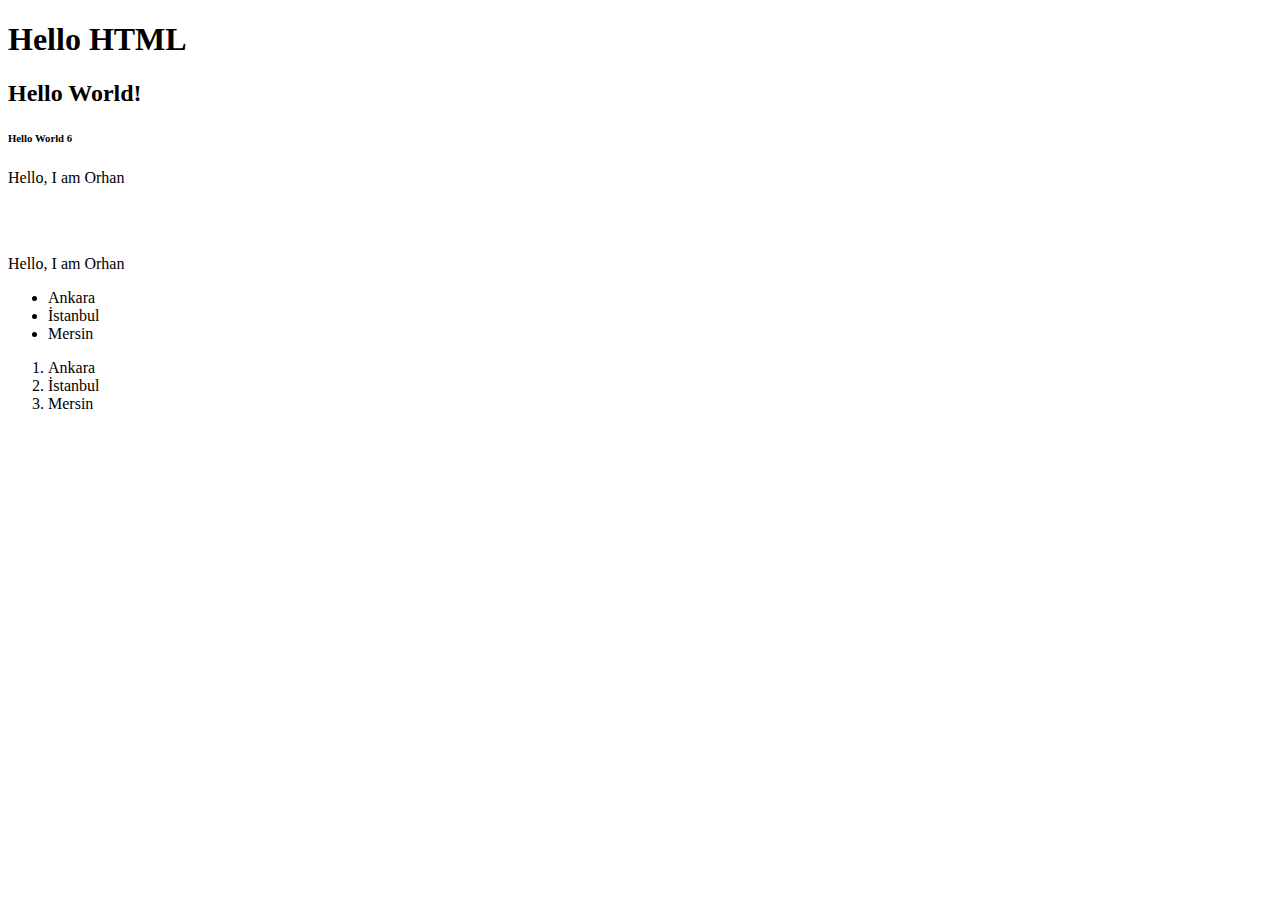
==== index.html @ 86a31bcb "first commit" ====
<!DOCTYPE html>
<html>
    <head>
        <link rel="stylesheet" href="style.css">
        <script src="script.js"></script>
    </head>

    <body>
        <h1>Hello HTML</h1>
        <h2>Hello World!</h2>
        <h6>Hello World 6</h6>
        <p>Hello, I am Orhan</p>
        <br><br>
        <p>Hello, I am Orhan</p>

        <ul> <!--create unordered list-->
            <li>Ankara</li>
            <li>İstanbul</li>
            <li>Mersin</li>
        </ul>

        <ol> <!--create list ordered list-->
            <li>Ankara</li>
            <li>İstanbul</li>
            <li>Mersin</li>
        </ol>
    </body>
</html>
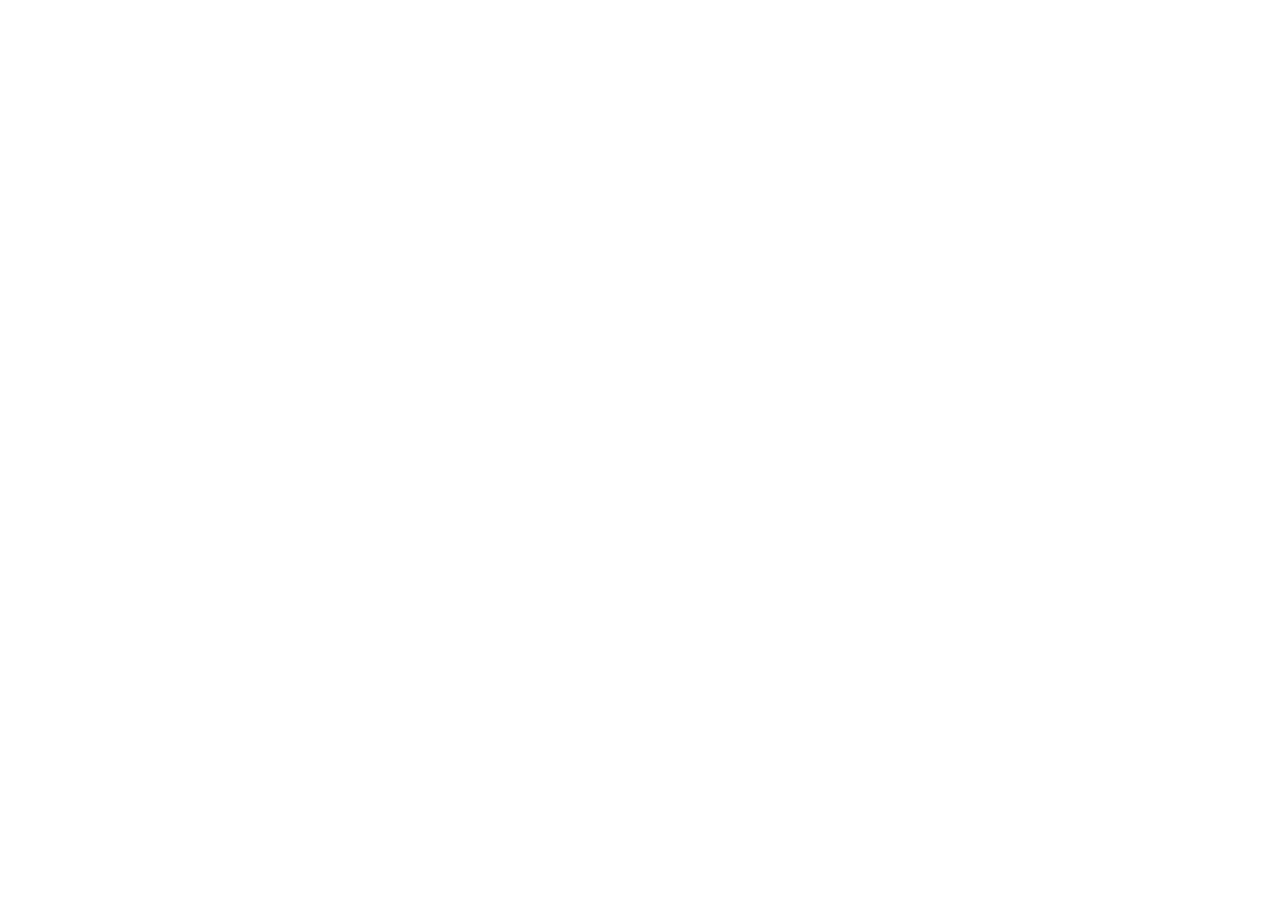
==== commit fb215ca6: "fixs:changed index.html" ====
--- a/index.html
+++ b/index.html
@@ -5,24 +5,61 @@
         <script src="script.js"></script>
     </head>
 
-    <body>
+<!--    <body>
         <h1>Hello HTML</h1>
         <h2>Hello World!</h2>
         <h6>Hello World 6</h6>
         <p>Hello, I am Orhan</p>
         <br><br>
         <p>Hello, I am Orhan</p>
+        
 
-        <ul> <!--create unordered list-->
+        <ul> create unordered list
             <li>Ankara</li>
             <li>İstanbul</li>
             <li>Mersin</li>
         </ul>
 
-        <ol> <!--create list ordered list-->
+        <ol> create list ordered list
             <li>Ankara</li>
             <li>İstanbul</li>
             <li>Mersin</li>
         </ol>
-    </body>
+    </body> 
+-->
+
+
+
+
+
+
+
+
+
+
+
+
+
+
+
+
+
+
+
+
+
+
+
+
+
+
+
+
+
+
+
+
+
+
+
 </html>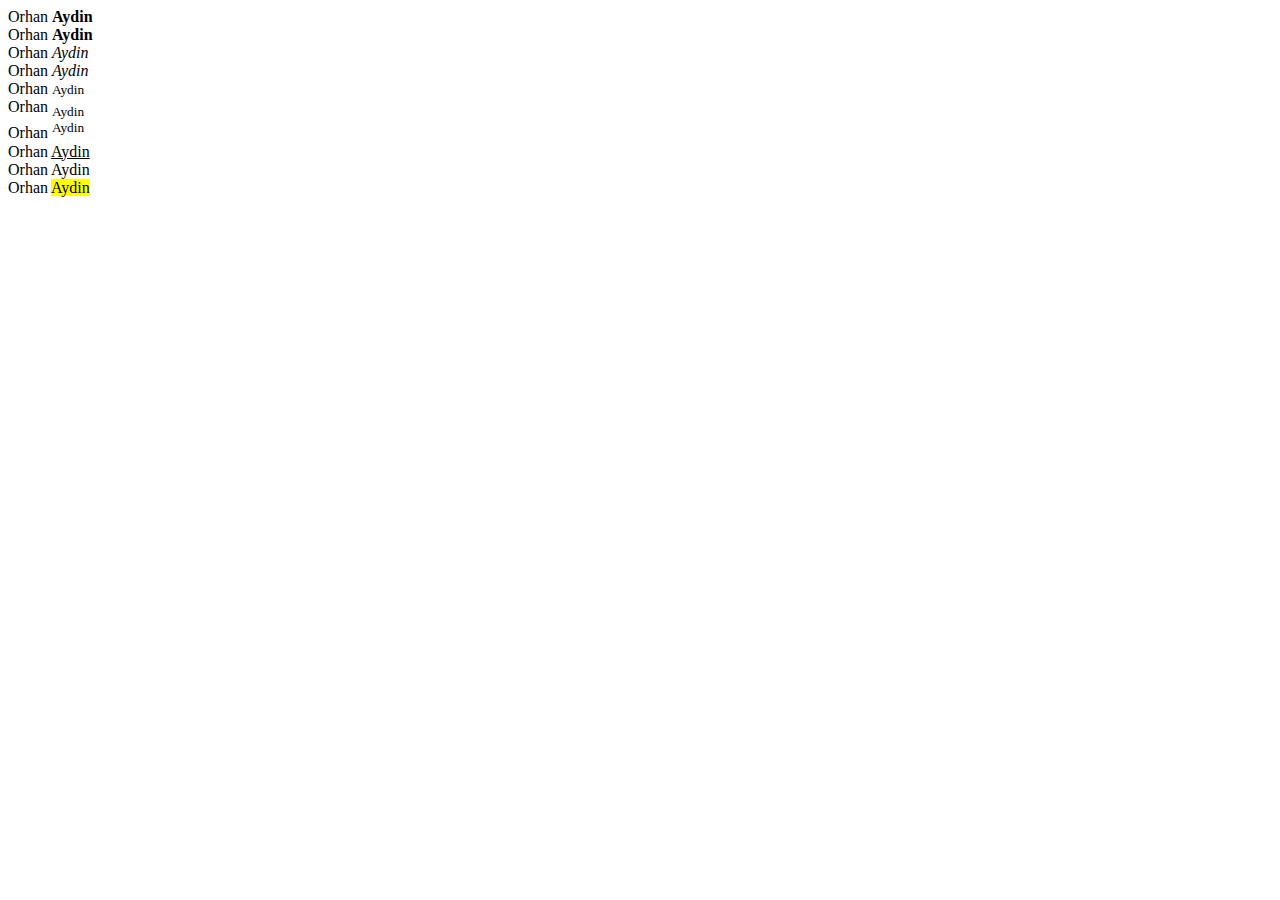
==== commit be024674: "fixs:added body2" ====
--- a/index.html
+++ b/index.html
@@ -27,7 +27,29 @@
         </ol>
     </body> 
 -->
+<body>
+    Orhan <b>Aydin</b> <!-- <b> bold font -->
+    <br>
+    Orhan <strong>Aydin</strong>  <!-- <strong> bold font -->
+    <br>
+    Orhan <em>Aydin</em> <!-- <em> italic font -->
+    <br>
+    Orhan <i>Aydin</i> <!-- <i> italic font -->
+    <br>
+    Orhan <small>Aydin</small> <!-- <b> small font -->
+    <br>
+    Orhan <sub>Aydin</sub> <!-- <b> down font -->
+    <br>
+    Orhan <sup>Aydin</sup> <!-- <b> bottom font -->
+    <br>
+    Orhan <ins>Aydin</ins> <!-- <b> underlined font -->
+    <br>
+    Orhan <delete>Aydin</delete> <!-- <b> strikethrough font -->
+    <br>
+    Orhan <mark>Aydin</mark> <!-- <b> mark font -->
+    <br><br><br>
 
+</body>
 
 
 
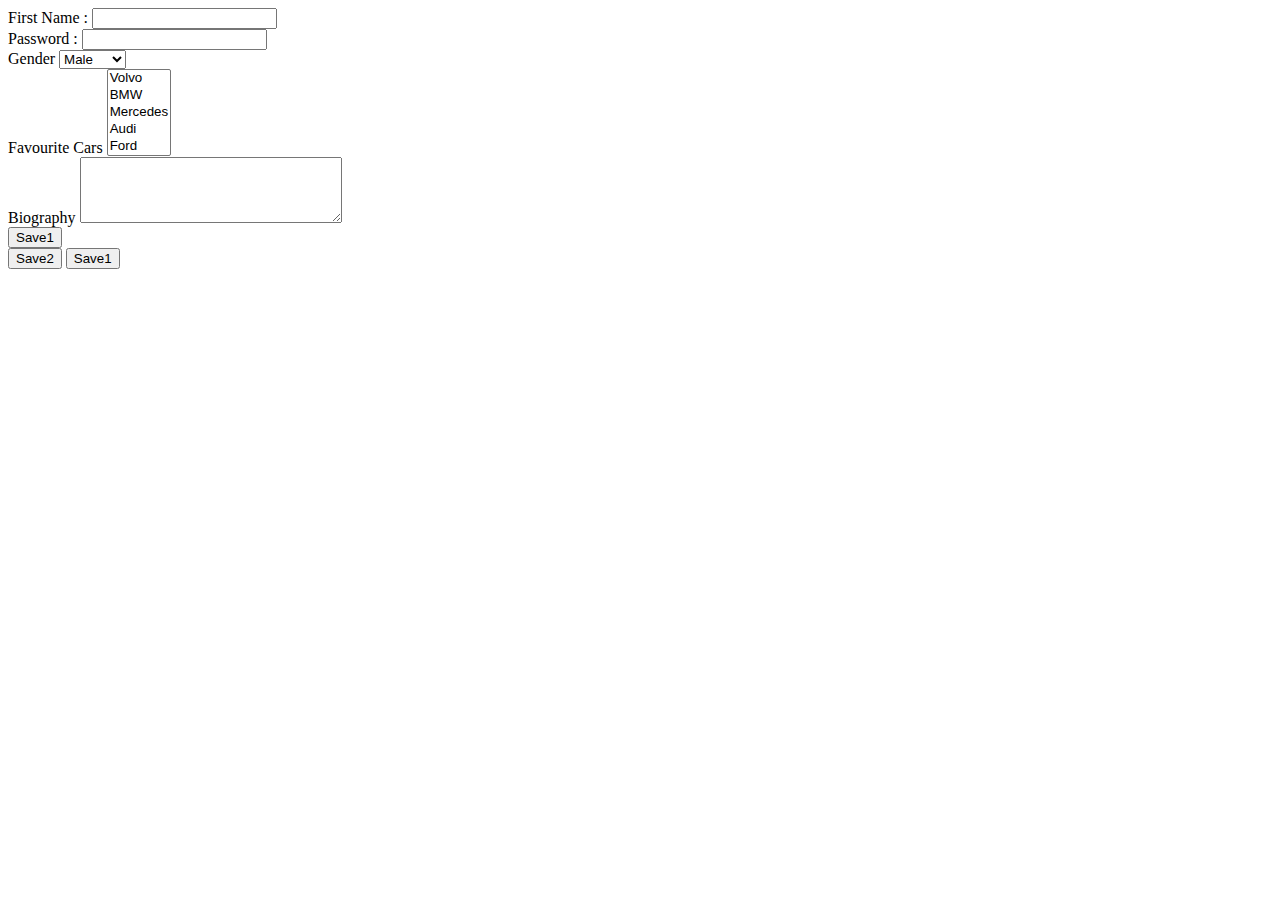
==== commit 8991bd2b: "fixs:changed update forms" ====
--- a/index.html
+++ b/index.html
@@ -26,33 +26,63 @@
             <li>Mersin</li>
         </ol>
     </body> 
--->
+
 <body>
-    Orhan <b>Aydin</b> <!-- <b> bold font -->
+    Orhan <b>Aydin</b>  <b> bold font 
     <br>
-    Orhan <strong>Aydin</strong>  <!-- <strong> bold font -->
+    Orhan <strong>Aydin</strong>   <strong> bold font 
     <br>
-    Orhan <em>Aydin</em> <!-- <em> italic font -->
+    Orhan <em>Aydin</em>  <em> italic font 
     <br>
-    Orhan <i>Aydin</i> <!-- <i> italic font -->
+    Orhan <i>Aydin</i>  <i> italic font 
     <br>
-    Orhan <small>Aydin</small> <!-- <b> small font -->
+    Orhan <small>Aydin</small>  <b> small font 
     <br>
-    Orhan <sub>Aydin</sub> <!-- <b> down font -->
+    Orhan <sub>Aydin</sub>  <b> down font 
     <br>
-    Orhan <sup>Aydin</sup> <!-- <b> bottom font -->
+    Orhan <sup>Aydin</sup>  <b> bottom font 
     <br>
-    Orhan <ins>Aydin</ins> <!-- <b> underlined font -->
+    Orhan <ins>Aydin</ins>  <b> underlined font 
     <br>
-    Orhan <delete>Aydin</delete> <!-- <b> strikethrough font -->
+    Orhan <delete>Aydin</delete>  <b> strikethrough font 
     <br>
-    Orhan <mark>Aydin</mark> <!-- <b> mark font -->
+    Orhan <mark>Aydin</mark>  <b> mark font 
     <br><br><br>
 
 </body>
+-->
 
+<form action="formatting.html">
+    <label>First Name : </label>
+    <input name="First Name" type="text" required/> <!--Users can inputs any data-->
+    <br>
+    <label>Password : </label>
+    <input name="First Name" type="password" required/> <!--Users can inputs any data-->
+    <br>
+    <label>Gender</label>
+    <select name="gender">
+        <option>Male</option>
+        <option>Female</option>
+    </select>
+    <br>
+    <label>Favourite Cars</label>
+    <select name="Cars" size="5" multiple>
+        <option>Volvo</option>
+        <option>BMW</option>
+        <option>Mercedes</option>
+        <option>Audi</option>
+        <option>Ford</option>
+    </select>
+    <br>
+    <label>Biography</label>
+    <textarea name="Biography" rows="4" cols="30"></textarea>
+    <br>
+    <input type="submit" value="Save1"/>
+    <br>
+    <button>Save2</button>
+    <button onClick="alert('Saved')">Save1</button>
 
-
+</form>
 
 
 
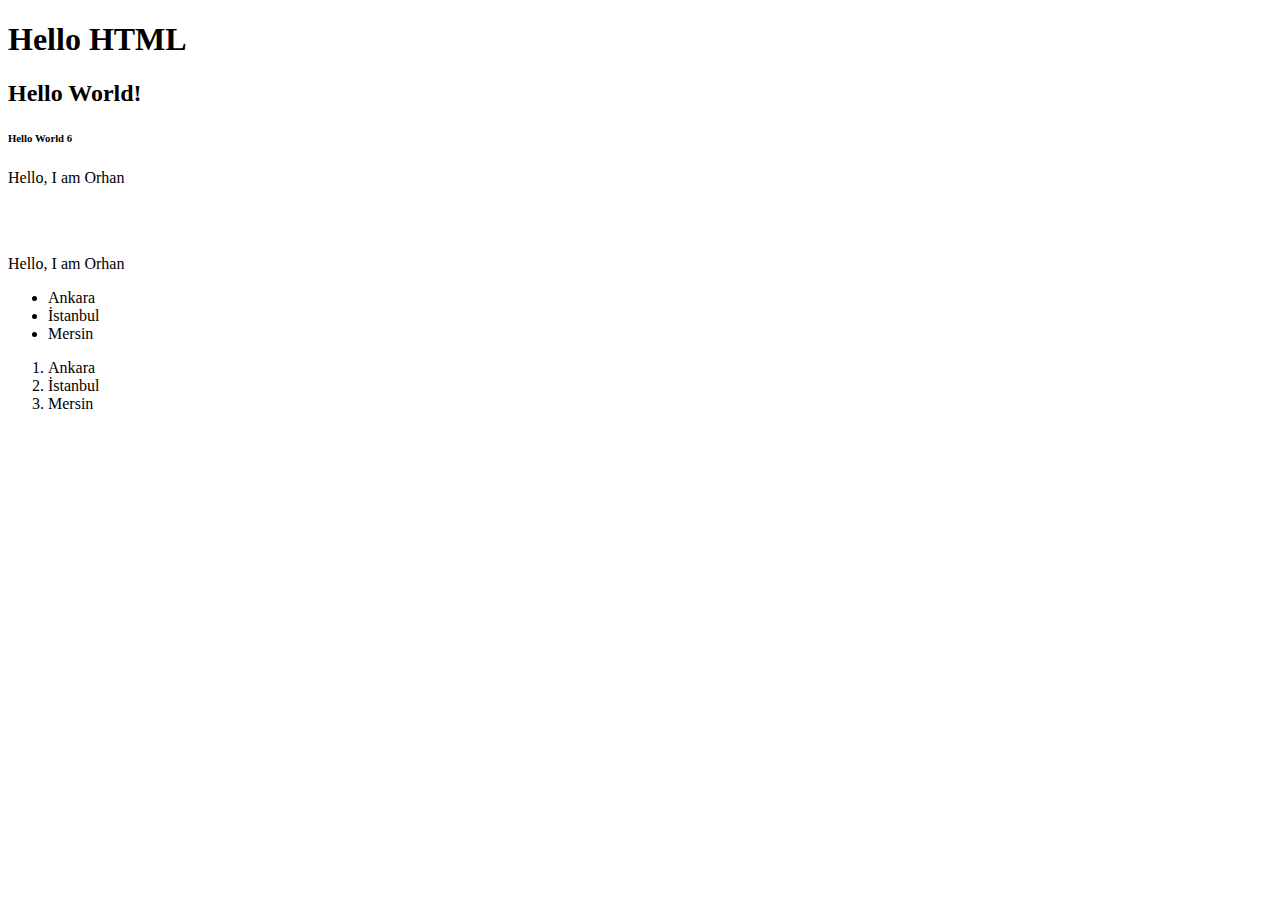
==== commit c8b5a2a8: "fixs:changed delete projects docs" ====
--- a/index.html
+++ b/index.html
@@ -5,7 +5,7 @@
         <script src="script.js"></script>
     </head>
 
-<!--    <body>
+    <body>
         <h1>Hello HTML</h1>
         <h2>Hello World!</h2>
         <h6>Hello World 6</h6>
@@ -14,104 +14,16 @@
         <p>Hello, I am Orhan</p>
         
 
-        <ul> create unordered list
+        <ul> <!--create unordered list-->
             <li>Ankara</li>
             <li>İstanbul</li>
             <li>Mersin</li>
         </ul>
 
-        <ol> create list ordered list
+        <ol> <!--create list ordered list-->
             <li>Ankara</li>
             <li>İstanbul</li>
             <li>Mersin</li>
         </ol>
-    </body> 
-
-<body>
-    Orhan <b>Aydin</b>  <b> bold font 
-    <br>
-    Orhan <strong>Aydin</strong>   <strong> bold font 
-    <br>
-    Orhan <em>Aydin</em>  <em> italic font 
-    <br>
-    Orhan <i>Aydin</i>  <i> italic font 
-    <br>
-    Orhan <small>Aydin</small>  <b> small font 
-    <br>
-    Orhan <sub>Aydin</sub>  <b> down font 
-    <br>
-    Orhan <sup>Aydin</sup>  <b> bottom font 
-    <br>
-    Orhan <ins>Aydin</ins>  <b> underlined font 
-    <br>
-    Orhan <delete>Aydin</delete>  <b> strikethrough font 
-    <br>
-    Orhan <mark>Aydin</mark>  <b> mark font 
-    <br><br><br>
-
-</body>
--->
-
-<form action="formatting.html">
-    <label>First Name : </label>
-    <input name="First Name" type="text" required/> <!--Users can inputs any data-->
-    <br>
-    <label>Password : </label>
-    <input name="First Name" type="password" required/> <!--Users can inputs any data-->
-    <br>
-    <label>Gender</label>
-    <select name="gender">
-        <option>Male</option>
-        <option>Female</option>
-    </select>
-    <br>
-    <label>Favourite Cars</label>
-    <select name="Cars" size="5" multiple>
-        <option>Volvo</option>
-        <option>BMW</option>
-        <option>Mercedes</option>
-        <option>Audi</option>
-        <option>Ford</option>
-    </select>
-    <br>
-    <label>Biography</label>
-    <textarea name="Biography" rows="4" cols="30"></textarea>
-    <br>
-    <input type="submit" value="Save1"/>
-    <br>
-    <button>Save2</button>
-    <button onClick="alert('Saved')">Save1</button>
-
-</form>
-
-
-
-
-
-
-
-
-
-
-
-
-
-
-
-
-
-
-
-
-
-
-
-
-
-
-
-
-
-
-
+    </body>
 </html>